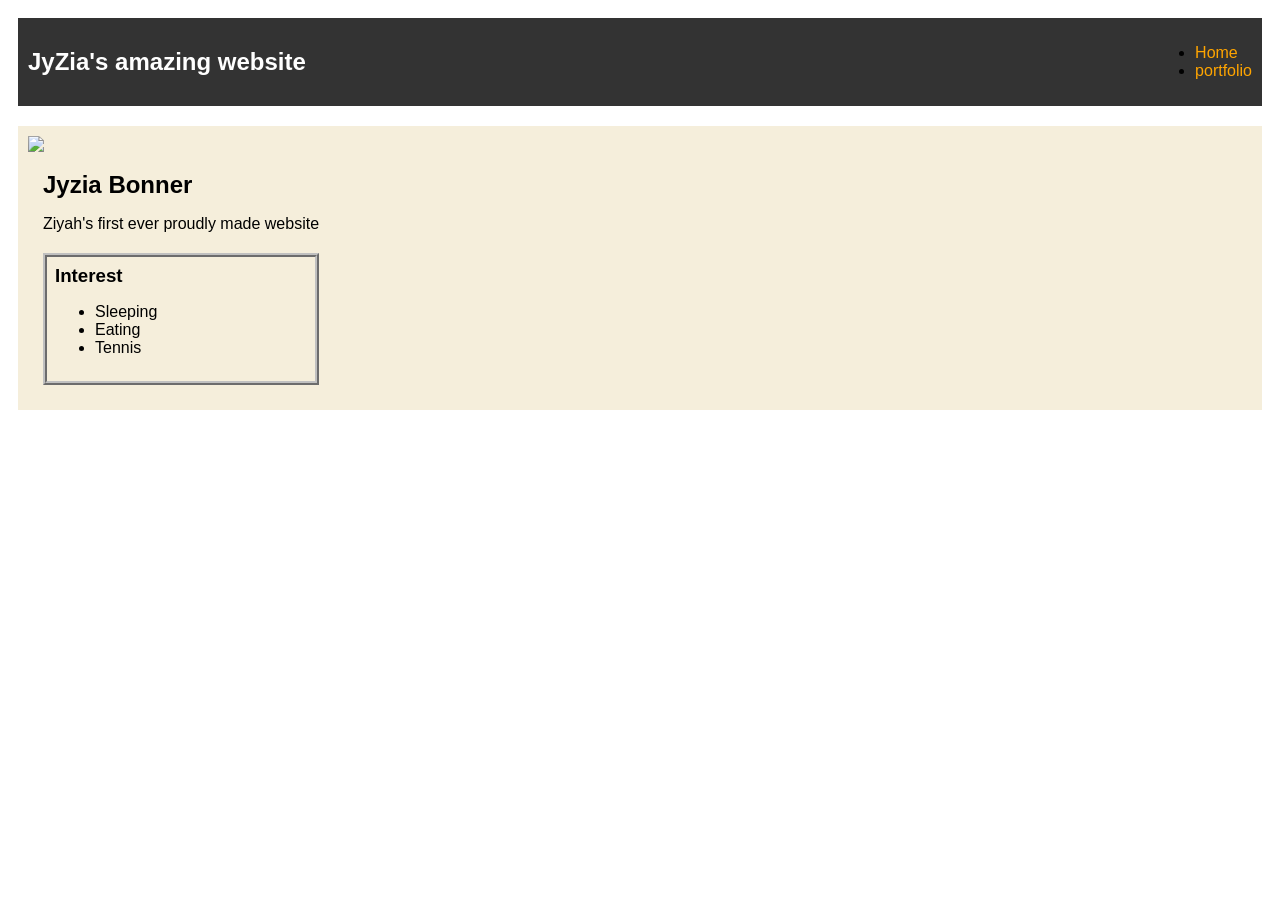
==== index.html @ cdac217d "TODOS 2-10 and the bonus" ====
<!DOCTYPE html>
<html>
  <head>
    <title>Ziyah's little website</title>
   <link rel="stylesheet" 
    href="style.css" />
  </head>

  <body>
    <!-- All content goes here -->
    <div id="all-contents" 
    class="max-w-4xl mx-auto">
      <nav class="bg-blue-500 p-4 rounded-lg mb-4 shadow-md"> 
        <h1>JyZia's amazing website</h1>
        <ul id="nav-ul">
          <li class="nav-li">
            <a href="index.html"> Home</a>
          </li>
          <li class="nav-li">
            <a href="portfolio.html">portfolio</a>
          </li>
        </ul>
      </nav>
      <main>
        <!--Sidebar section-->
        <div class="sidebar">
          <img class="sidebar-img"
          src="https://i.pinimg.com/736x/4f/bc/6f/4fbc6f408cabeee12c3d43ee4bb8f77b.jpg">
        <!--Cotent section-->
        <div class="content">
          <h2> Jyzia Bonner</h2>
          <p>Ziyah's first ever proudly made website</p>
          <div id="interest">
            <h3>Interest</h3>
            <ul>
              <li>Sleeping</li>
              <li>Eating</li>
              <li>Tennis</li>
            </ul>
          </div>
        </div>
      </main>
    </div>
  </body>
</html>
---- style.css ----
body {
    background: #2a2a2a
    color: #ddd;
    padding: 10px;
    font-family: Arial, sans-serif;
}
#all-content {
    max-width: 800px;
    margin: auto;
}
/*navigation menu*/
nav {
    background: #333;
    margin: 0 auto;
    display: flex;
    padding: 10px;
    margin-bottom: 20px;
}
h1 {
    display: flex;
    align-items: center;
    color: white;
    flex: 1;
    margin: 0;
}
#nav-u1 {
    list-style-type: none;
    margin: 0;
    padding: 0;
    display: flex;
}
a {
    text-decoration: none;
    color: #ffa500;
}
/*main container area beneath menue*/
main {
    background: rgb(245,238,219);
    display: flex;
    margin-top: 20px;
}
.sidebar {
    margin-right: 25px;
    padding: 10px;
}
.sidebar-img {
    width: 200px;
}
.content {
    flex: 1;
    padding: 15px;
}
/*interest section styles*/
#interest {
    border: 4px silver ridge;
    padding: 8px;
    margin-top: 20px;
}
h2,h3 {
    margin: 0px;
}
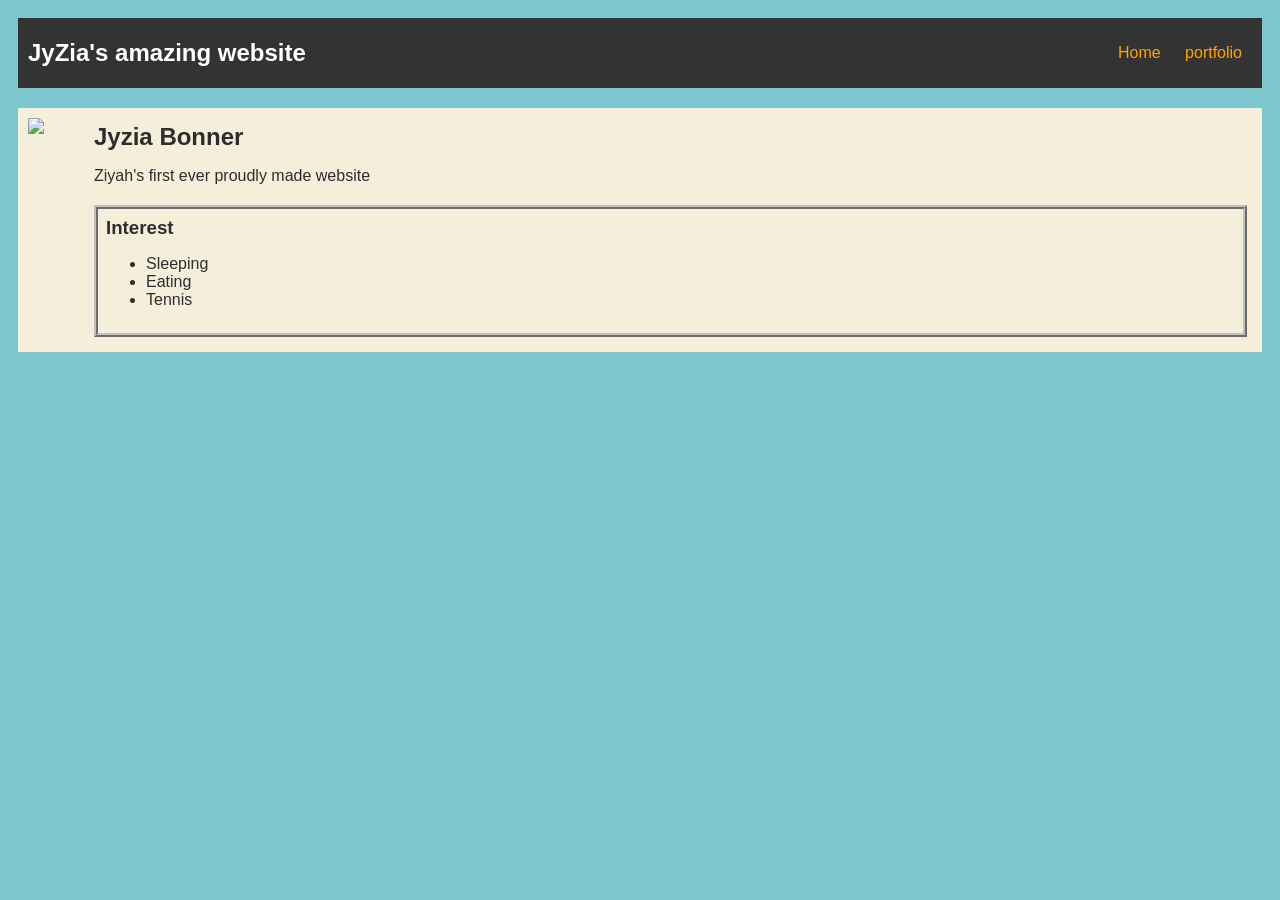
==== commit b4cb461d: "i viewed my web page and" ====
--- a/index.html
+++ b/index.html
@@ -3,21 +3,24 @@
   <head>
     <title>Ziyah's little website</title>
    <link rel="stylesheet" 
-    href="style.css" />
+    href="style.css">
+    <!-- <script
+  src="https://cdn.jsdelivr.net/npm/@tailwindcss/browser@4">
+    </script>  /> -->
   </head>
 
-  <body>
+  <body class="bg-blue-50 text-gray-800 p-4 font-sans">
     <!-- All content goes here -->
-    <div id="all-contents" 
+    <div id="all-contents" class="max-w-4xl mx-auto"
     class="max-w-4xl mx-auto">
       <nav class="bg-blue-500 p-4 rounded-lg mb-4 shadow-md"> 
-        <h1>JyZia's amazing website</h1>
+        <h1  class="text-white text-2xl font-bold ">JyZia's amazing website</h1>
         <ul id="nav-ul">
           <li class="nav-li">
             <a href="index.html"> Home</a>
           </li>
           <li class="nav-li">
-            <a href="portfolio.html">portfolio</a>
+           <a href="portfolio.html">portfolio</a>
           </li>
         </ul>
       </nav>
@@ -26,6 +29,7 @@
         <div class="sidebar">
           <img class="sidebar-img"
           src="https://i.pinimg.com/736x/4f/bc/6f/4fbc6f408cabeee12c3d43ee4bb8f77b.jpg">
+        </div>
         <!--Cotent section-->
         <div class="content">
           <h2> Jyzia Bonner</h2>
--- a/style.css
+++ b/style.css
@@ -1,6 +1,6 @@
 body {
-    background: #2a2a2a
-    color: #ddd;
+    background: rgb(125,198,205);
+    color: rgb(45,45,45);
     padding: 10px;
     font-family: Arial, sans-serif;
 }
@@ -28,6 +28,10 @@
     margin: 0;
     padding: 0;
     display: flex;
+}
+.nav-li {
+    display: inline-block;
+    padding:0 10px;
 }
 a {
     text-decoration: none;
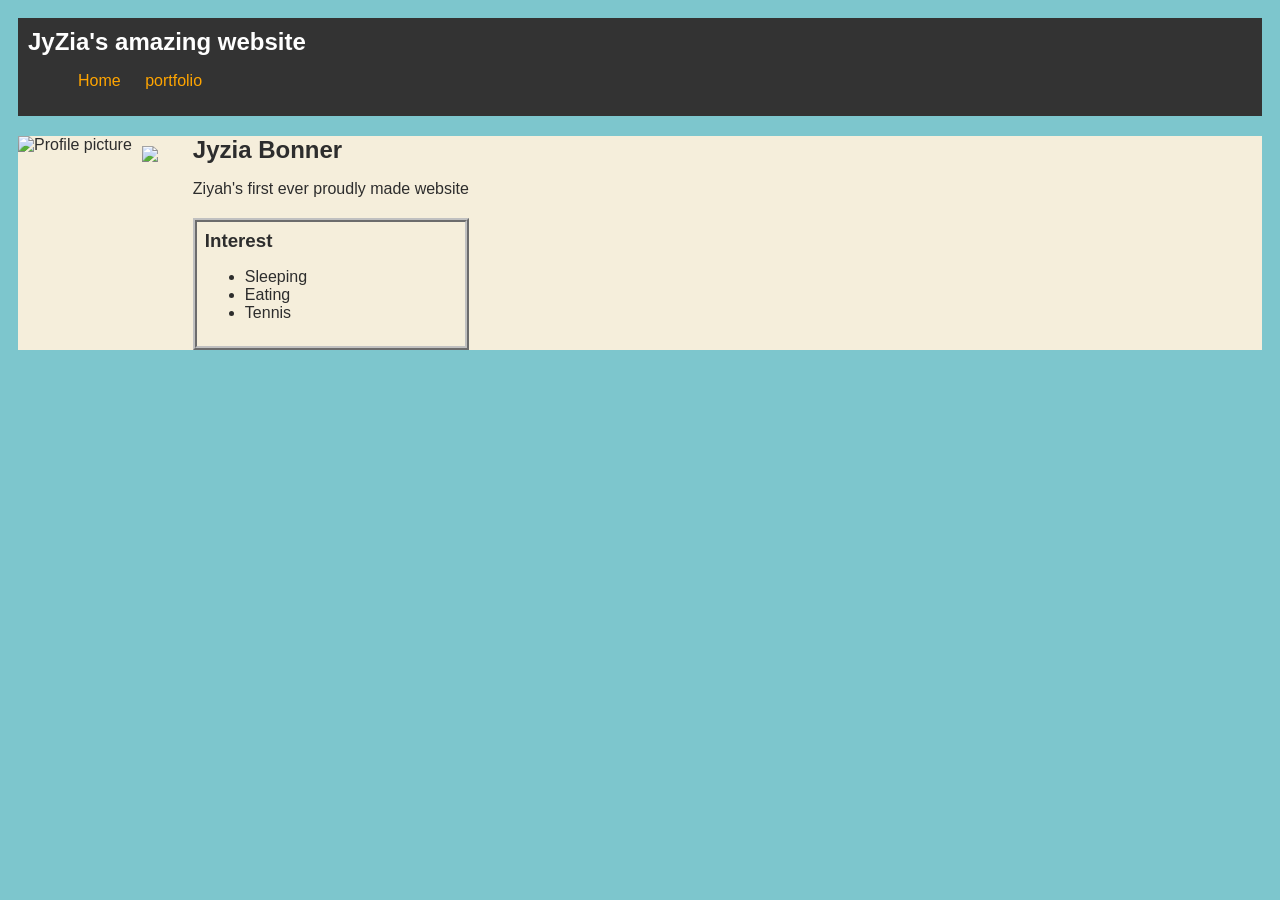
==== commit 031574d1: "completed portfolio" ====
--- a/index.html
+++ b/index.html
@@ -13,27 +13,40 @@
     <!-- All content goes here -->
     <div id="all-contents" class="max-w-4xl mx-auto"
     class="max-w-4xl mx-auto">
-      <nav class="bg-blue-500 p-4 rounded-lg mb-4 shadow-md"> 
+     <nav class="bg-blue-500 p-4 rounded-lg mb-4 shadow-md"> 
+       <div class="flex justify-between items-center">
         <h1  class="text-white text-2xl font-bold ">JyZia's amazing website</h1>
-        <ul id="nav-ul">
+         <ul id="nav-ul" class="flex space-x-4">
           <li class="nav-li">
-            <a href="index.html"> Home</a>
+            <a href="index.html" class="text-white hover:text-blue-200 px-3 py-2 rounded"> Home</a>
           </li>
           <li class="nav-li">
-           <a href="portfolio.html">portfolio</a>
+           <a href="portfolio.html" class="text white hover:text-blue-200 px-3 py-2 rounded">portfolio</a>
           </li>
-        </ul>
+         </ul>
+        </div>
       </nav>
-      <main>
+      <main class="bg-white rounded-lg shadow-lg p-6">
+        <div clas="flex flex-col md:flex row gap-6">
+          <!--Sidebar with image-->
+          <div class="md:w-1/3">
+            <img
+            class="w-full max-w-xs rounded-lg shadow-md mx-auto" 
+            src="+/[base64]/[base64]/5ucj+mvasWi+U3oTvFKhAKndgrnsQfH/[base64]/TRkKj4ieZmlcAjcBwv9B7Y00UlwhqaurpVSRJaZ9rCRCu4eGU9iPtpT3gqGsmHXS111lqmpq6JonBwr5+Vx7g+Rrygrmhqf5kUU0bja/qYGP3/AOB41us0VJcqYxzRwVVO36WAdTpXuH4dWWoJajaejOeyNvX+jf66zrBpeRFqXVXiampZoTH80e1h/QDsR/unOrNmRpfiKpamb0aiQMIOVVSD/fnTFH+HtdSnFHfgIs/7OSmyD/8ALGqtXG9GzpVJ6RQZYMMAD3+2ufmbiqSOjiqTtnlbfa+221Yram1gd77UJaUeRu/ScdvtoRSr1DXV61VDSvPbZ9p31REez3G5uc8fX6a+v428SyTU0s6DOHRRh4/ZgCOVPnVGS4JXTYasf1D8yNK7GNm/flP8h3Gr47UakiOSu1pj3RUtjhnilrrnHNIhLBEkIjz2OcfmwffjTdBPDURiSnlSRO25GyOPGscE+2D1mDfnyUfBKtjH2YMMjjv37508fhzh6StlhBEDyJtVlIZWC8g59vl5/wBNVDGCJ/sb+/GgV9qZTVCmEW6BYTKWGCxfPAUH2Gefto7pV6q6RW7V8d2o5ZIbhEgT5ZWTco9iOx/z1pRCdOxfhq6sdL1s9GZLjWIxUiemKSeBtdcgkgHwe3bXuqN7o70K2mnqKqtpJadQm9BlXAPJ9iT76mlFJbHJtjubTPXwol1hjEYXMp3fNvGDxj6576XbJQU9x3Vtjrmlkhc7InyufBR+fr5GNaF3GD5GNIlSJ+mSrUUVBb6eOs/mCd8CojPkN4bBPfyNKksD7MDehSUFzuNW9FJDXVELpJTu2YnY+SpHk/ce2gtJFXdSW17I1H8BLSD1oDGrCN8fobx3OQcnzrYKmlt97pY5GEc8LLujlRvB8hh40Kp+koqeoR4bhWxxCQOY1KjdjwTjt+2dUsf0l52dehlucfTNLDeg3xURaMln3llDfKS3njXvUnTcd72yrO0U6AhcjKMPZh7Zx/TnRxVVVCqAABgY17p27snqqoG9PW+W2WqKmqJBJMMl2HYknOgt1jukE1e1JVQrLvDRUwkUfys5Lc9mLEgk8YA86bNAOrbZQ1VK09Wrhnj+FEiKW4dhjKjuMjnPjOmssGqQSszFqPMioJg22YouAzgAEj6e2rulDo2upoLnVWGBvUMKGVpUAw7hgrk45U5IGD/hPfTBcrvR23IqnYEJvIQZwM4GfYk8AecHHY6TQ0y/oH1pbDdOnauKJMzovqx47krzj98Y1co7zRVkkCQSkmdWaPjhtvcZ9x7fTRDSaHswG11stJNmOVVjYco6FgT9OePvq/XxNWj10pIuR+eNjyf94D+zKPvot+IHSzWupa40KlqGdiXA/wDBY/8A1J7e2lu1V5oHcKnD98eD9ux1El6XF+Fu10cvqM0NWItn+3imTlV+q+R++te6Zgoqey06W0sacgsCQRkk88Ht9tZV8TUVdZGVgPrbtsJjTO4/4cZyftlT9DrX7fAlvt0MO1QIoxv2DGT3JH7nTimthKvDpWVMdHTSVEu8qgztRC7H6ADknSp1F1NfqZqY2OxiphkXc7SvhlP+EjgDjySdB+qKa59U1lN/BLlGs9LJtmjiqCEQnzx5GPI86cqCwUtNVmunLT1jxhHZ2OwAAA7U7DP7nVfSH+mJ3UMnXVRXxTWCdpKSRAfSi9PCHyCW7j6jU1pAAVQqgBQMAAcAa801JpURKKbs90tdf26juFhk+NjmdYsyKYBlwQM/L7nxj66ZtKXUt0pLjXS2ClurUlwRVfdF+dW7gc8HjuO+DpP9l40UvwludNVWaegpWqSKRwf+0bc4fnA28YyDpluUN3epiairKaGmUEyK8O5jwcc57Zxn7aH9GU9saKqr7XHFmZ/Tnmjj2eo6dyR75J/rq91HHcKqiNDbogfileOWYvtEKkYzwc+fHOn2tk1SAFL1De6evdaiOCupzLI5eMovpxc7QpyMnOBg/udWai+1db8RS0NXTUlWJVSmEi7fV75X5gSeFPIGOOCdD6rompqEp4oDTwbZGecnLRzbgR75OODg8HTIOnaI1SVzvIa0IqNOGx6m0EDKjjzn6arAjj09ffj6qooZ5FeopwNzhCm7PGR4IJDYIPYaIXr5qH/u8k+JYztj/MvzD5x77e+Pp50lU9KbX1KlNHRLT+kTUGSmB3SYU885DKd2AMgqe2mp5oepbFN8FPUU+X2lgTG6MjjI4Oe6kfvpfQ+AHpyO6JfKcyelPAd3q1FNEvpyvggknuGB+X6/5dbjW1ct5rII7dTS00isC4zmZVQ4G7tu3ZG3uME8ap0Fwq4pq27n+dKkUqGGNZM5BzGCng7TyMZznVNI5ZmolhrY6S6GJ/Vjcek8is2FKcER5O44wGbjPY6ayDwj2kqXSniuRtimWmMfwlLGH2qBhXZAQCCASAP1exxrSInEkayKG2sARuGDzrM62tT+PG5w3GP1I2MEcTRtGSy/KVkbsF5bBIxuxzxolHcLj0/VzNWLLNTTSmX0zVB3RB+ZsMfJZV2L+2h5BOh5lijmjaKZFeNxhlYZBH11n17/AA1EkplstSkSHn4efJA+zc/3zrQIJRPDHMoIWRQwDDnBGedfeoLQq9H9JNZAZq+pWpqGxtUD5Iu/Y9z389tXOrrhBRwUsEt0joJJ6hSpbH8wKQSvPv2z9dHv76zb8SKi2VM1JDdqWeSGST04aum4MXbPJ9z4xyB9NHtB9DnRfTVBaLhcayiE4MpCbXPyr+rC+45/bTbqpaacUttp4FLEJGBljknjydW9JayNpXgmpqammKgN1RdZ7bbJv4bHFUXMxloKZm5bGMnbnJxnxpZ6fsz3WSO71Nnht90M2ZJZMnjywXPcjjnt358jjdLpeOrbVJQQQVdtqOYqh4uU7+oS2Mqyjx5/vrTYo0ijCIMKNDUgTR7HGsaBEGFHYDX1pO/E64V1NZ6WjtkjxVFbUbDIhwVjAyefHOBqj0l1m71aW2vEsillRKtyOGOAF7ZPJxk9tOibH/U1NULxdILVTrJUSKhckKWztGOeT4/6aRR93a2092opKSsXfE+CR9Qcg/1xpcjjudvrnmr6mJ4lcRwSib5uQwHy49iMg+efGqNVeXqalIri9SYq+k/[base64]/OTk+51diswlSSOoSMQy8Sx4B9QH3HnRvVC+VZoLRVVQEh9KMsfTUMwHkgecd9HXIX4Dbu9VUXKjtlqMaxxjNRJvP8ALXK/KQD3K5wc+Pvpg0K6co46egWoBLzVIEju+C2DyFzgZC5wM6JVEqU8DzSsFSNSzEnHA1Qj7wGGD2OqFdTLW0z09FOsMkMq8hc4xglSPqp/voJC16HSktVRSFq1WlaJMo4ZQzAAEAD2788c6odBXOaW4VyXBitTXFajYMlPUAw+w88Y2n24OM6VWP8AhY6x6kuVnmqKGChLLNSNJS1UWTsccEMP8vuNMdirJLhZqKtmjMcs8CO6EY2sRyNJv4pTxmot1HGGeoZWlVFk9MsAV4B98+POm3pmZZ7FRsvG1NjDOdrA4I/rp/[base64]/GKWON9xjjb1D6bYfcvKlcjBOeMH31LbX2a/SxVUCq1XEAyCRNsi8f3wGxxnGTo2NUmSzPIvivjaaCipPiqLndRVcSiaDY3zEbj+Ysc7vy/KoHvr5e3XSSsijlnatoVmzLI0aqDhyTvXg7lwArKO/nTb1RaDebW1OsjxuGU7hnJUHJUYIySO2eM40tWuB6q5TVdTFK1YpMYD07LJHGTlFOfYMRxkH376qUsWQo5oYbJSwxVMjQQRQqSXYRLgFj3P1P10a3DOCedDKyojsVplqpWXeMAbuzOeFH9caVKfrGWlbFb6cwc5VHkWKX7IThJR7EEHwRnUxjJqypSinTNA/+P8QzoGK9ou9LbaKoghDTxU2Fp4I8K+0D8uDgDngYJ1YqI7n1BEIngagoX2M/qqjGZDkshHPHg8D3zr4v3S8M8bT2qNIakKVMRZlikU9wVBxnGcHwddelLdLRfEEieOEttSKQtzzw2D5x3OiwD0UaRRLFGoWNBhQB2Gsv60ozY+oEqqNHhpRtniWkyHWXLMy7R3DYPf661LSF+J9C8qJM8cr0zw7G9LI+dSSoYj9JyePfQC2d/wAQLc9VTQ3KCD1H9D0wqnbIpJDD5/AxuBHnI1w/De7qRHa3nRy0DPEiKSF2thhuJ57j+mjclypa/oiSumVhEKPMiL+ZWUcqB4II0kdMzRdM1NXV1FvleKD5KRYpN7yu+CQowMYABOe3Gj0fg+dYxSVNvp6KK2rcUqqlI5InbaqqMtuJ8YwNea+emOpVv0lRH6UaPDgn05NwAPYH2bU01KiaYwampqaBk++p31NTQIDm00MV/jqkp1WR4ixxwAwIwQPB0Z9/oca81NAE17n+2pqaBip1yd1LCrgNGd+UYAg/IxOffgYx2wT5wRmV8kqLFSRNbquZYqh2L08u2SMEHGQGB8fXU1Nb8ejm5dnam6huPT/TsVzt7wiSpn2SRGnQRnjO7CgHPGO+tot1Q9Vb6aokCh5YUkYL2BIzxqamp5Uki+NssOduMeTr3XmprFGzPtRk6Hz1BeokpZI43iKgEMDzkHOpqaYlsyb8Q4JemKz4O0V1ZHS1bGSSJ5t4yuCMZ5/v4GrFtjkqqe0s9TUKrKZDGj4XjbgfUffvqamnLQR/0e9I1E8E09XHM4dalFCLhUwZNpG0YB4J76mpqaxNGf/Z"
+              alt="Profile picture"
+            />
+          </div>
+
+        </div>
         <!--Sidebar section-->
         <div class="sidebar">
           <img class="sidebar-img"
           src="https://i.pinimg.com/736x/4f/bc/6f/4fbc6f408cabeee12c3d43ee4bb8f77b.jpg">
         </div>
         <!--Cotent section-->
-        <div class="content">
-          <h2> Jyzia Bonner</h2>
-          <p>Ziyah's first ever proudly made website</p>
+        <div class="md:w-2/3">
+          <h2 class="text-3x1 font-bold text-gray-900 mb-2"> Jyzia Bonner</h2>
+          <p class="text-lg text-gray-600 mb-6">Ziyah's first ever proudly made website</p>
           <div id="interest">
             <h3>Interest</h3>
             <ul>
--- a/style.css
+++ b/style.css
@@ -1,8 +1,9 @@
 body {
-    background: rgb(125,198,205);
+    background: rgb(125, 198, 205);
     color: rgb(45,45,45);
     padding: 10px;
     font-family: Arial, sans-serif;
+    border-color: rgb(112, 239, 0);
 }
 #all-content {
     max-width: 800px;
@@ -62,4 +63,65 @@
 }
 h2,h3 {
     margin: 0px;
+}
+/* portfolio styles */
+.content h1 {
+    color: black;
+}
+#portfolio {
+    list-style-type: none;
+    padding-left: 0;
+}
+#portfolio li {
+    background: #fff;
+    padding: 10px;
+    border-radius: 10px;
+    margin-bottom: 10px;
+}
+#portfolio li:hover {
+    background: #eee;
+}
+#portfolio a {
+    text-decoration: none;
+    color: #454545;
+}
+/* responsive web design */
+@media screen and (min-width: 120px) and (max-width: 1080px) {
+    main {
+        height: 100ch;
+        zoom: 1.5;
+        display: grid;
+    }
+    h1 {
+        font-size: 44px;
+    }
+    h2 {
+        font-size: 42px;
+    }
+    h3 {
+        font-size: 36px;
+    }
+    #all-content {
+        height: 100ch;
+        margin: none;
+    }
+    a {
+        font-size: 42px;
+    }
+    .sidebar {
+        margin-right: 0px;
+        justify-content: center;
+        align-items: center;
+    }
+    .sidebar-img {
+        width: 100%;
+    }
+    p,
+    li {
+        font-size: 24px;
+    }
+    .content {
+        align-content: center;
+        justify-content: center;
+    }
 }
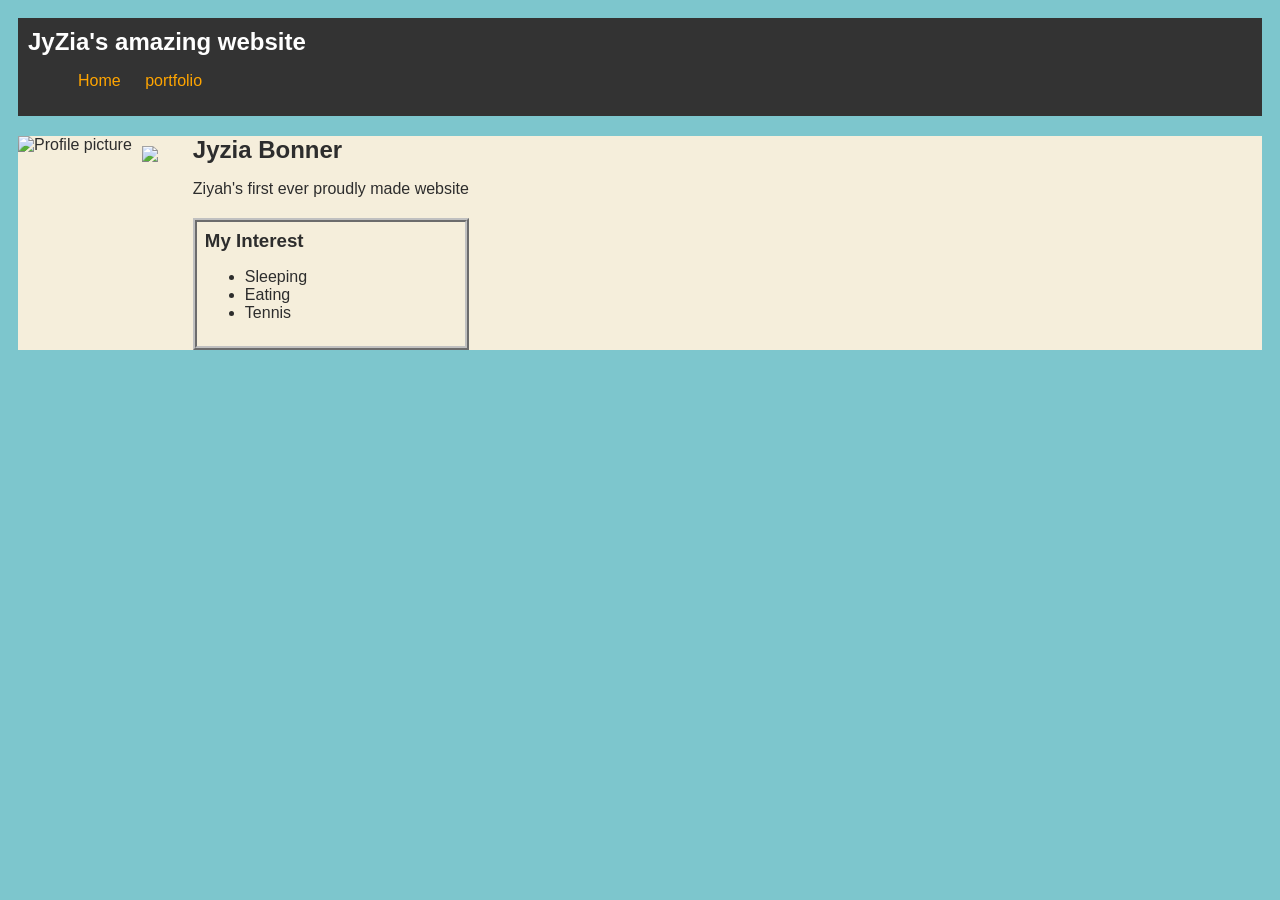
==== commit 4889b1fe: "completed bonous frst website to-dos" ====
--- a/index.html
+++ b/index.html
@@ -47,12 +47,13 @@
         <div class="md:w-2/3">
           <h2 class="text-3x1 font-bold text-gray-900 mb-2"> Jyzia Bonner</h2>
           <p class="text-lg text-gray-600 mb-6">Ziyah's first ever proudly made website</p>
-          <div id="interest">
-            <h3>Interest</h3>
-            <ul>
-              <li>Sleeping</li>
-              <li>Eating</li>
-              <li>Tennis</li>
+          <!--Interest section-->
+          <div id="interest" class="border-2 border-gray-300 rounded-lg p-4">
+            <h3 class="text-xl font-semibold mb-3 text-gray-800">My Interest</h3>
+            <ul class="space-y-2">
+              <li class="bg-blue-100 px-3 py-2 rounded text-blue-800">Sleeping</li>
+              <li class="bg-pink-100 px-3 py-2 rounded text-pink-800">Eating</li>
+              <li class="bg-green-100 px-3 py-2 rounded text-green-800">Tennis</li>
             </ul>
           </div>
         </div>
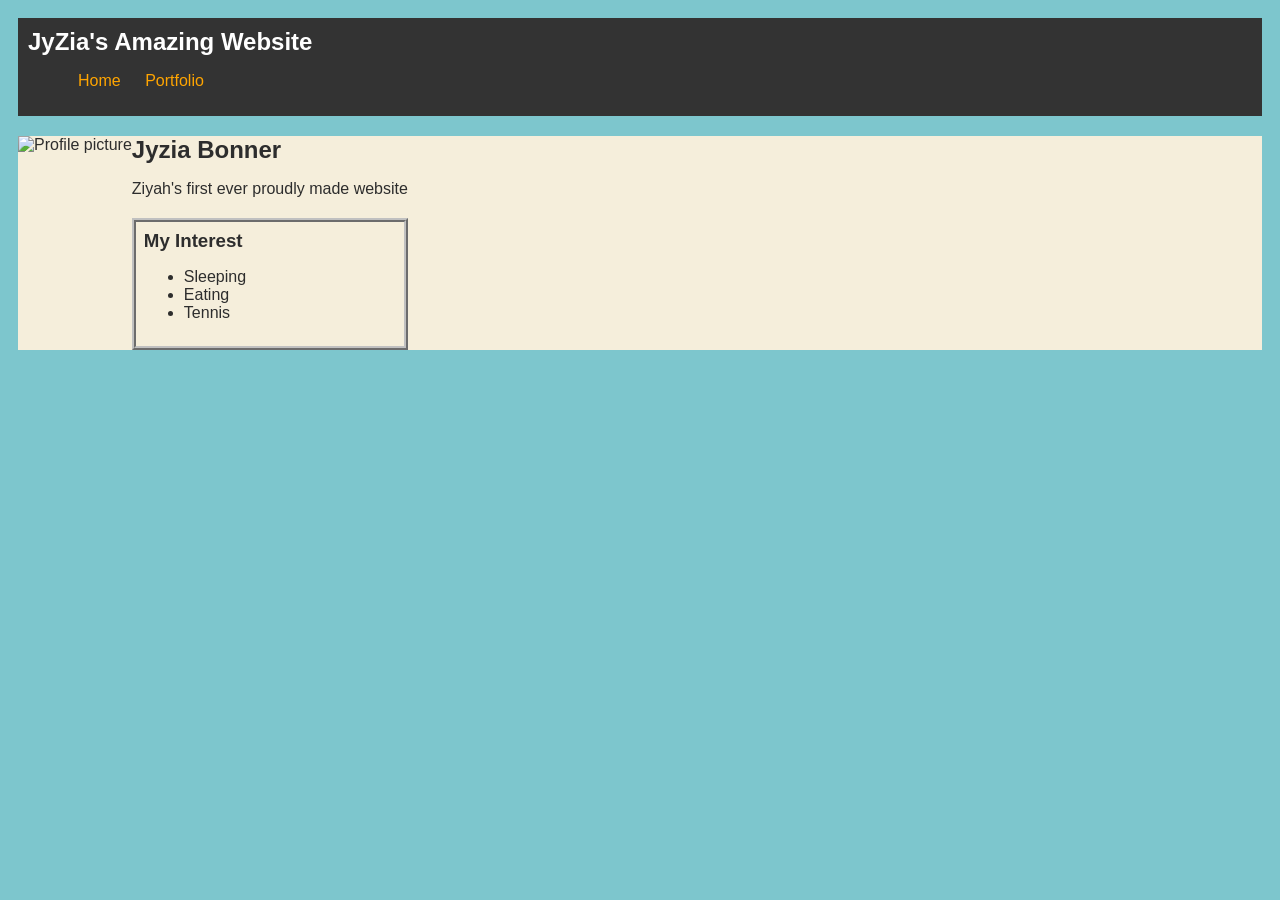
==== commit 637078fe: "completed bonus" ====
--- a/index.html
+++ b/index.html
@@ -15,13 +15,13 @@
     class="max-w-4xl mx-auto">
      <nav class="bg-blue-500 p-4 rounded-lg mb-4 shadow-md"> 
        <div class="flex justify-between items-center">
-        <h1  class="text-white text-2xl font-bold ">JyZia's amazing website</h1>
+        <h1  class="text-white text-2xl font-bold ">JyZia's Amazing Website</h1>
          <ul id="nav-ul" class="flex space-x-4">
           <li class="nav-li">
             <a href="index.html" class="text-white hover:text-blue-200 px-3 py-2 rounded"> Home</a>
           </li>
           <li class="nav-li">
-           <a href="portfolio.html" class="text white hover:text-blue-200 px-3 py-2 rounded">portfolio</a>
+           <a href="portfolio.html" class="text white hover:text-blue-200 px-3 py-2 rounded">Portfolio</a>
           </li>
          </ul>
         </div>
@@ -32,16 +32,11 @@
           <div class="md:w-1/3">
             <img
             class="w-full max-w-xs rounded-lg shadow-md mx-auto" 
-            src="+/[base64]/[base64]/5ucj+mvasWi+U3oTvFKhAKndgrnsQfH/[base64]/TRkKj4ieZmlcAjcBwv9B7Y00UlwhqaurpVSRJaZ9rCRCu4eGU9iPtpT3gqGsmHXS111lqmpq6JonBwr5+Vx7g+Rrygrmhqf5kUU0bja/qYGP3/AOB41us0VJcqYxzRwVVO36WAdTpXuH4dWWoJajaejOeyNvX+jf66zrBpeRFqXVXiampZoTH80e1h/QDsR/unOrNmRpfiKpamb0aiQMIOVVSD/fnTFH+HtdSnFHfgIs/7OSmyD/8ALGqtXG9GzpVJ6RQZYMMAD3+2ufmbiqSOjiqTtnlbfa+221Yram1gd77UJaUeRu/ScdvtoRSr1DXV61VDSvPbZ9p31REez3G5uc8fX6a+v428SyTU0s6DOHRRh4/ZgCOVPnVGS4JXTYasf1D8yNK7GNm/flP8h3Gr47UakiOSu1pj3RUtjhnilrrnHNIhLBEkIjz2OcfmwffjTdBPDURiSnlSRO25GyOPGscE+2D1mDfnyUfBKtjH2YMMjjv37508fhzh6StlhBEDyJtVlIZWC8g59vl5/wBNVDGCJ/sb+/GgV9qZTVCmEW6BYTKWGCxfPAUH2Gefto7pV6q6RW7V8d2o5ZIbhEgT5ZWTco9iOx/z1pRCdOxfhq6sdL1s9GZLjWIxUiemKSeBtdcgkgHwe3bXuqN7o70K2mnqKqtpJadQm9BlXAPJ9iT76mlFJbHJtjubTPXwol1hjEYXMp3fNvGDxj6576XbJQU9x3Vtjrmlkhc7InyufBR+fr5GNaF3GD5GNIlSJ+mSrUUVBb6eOs/mCd8CojPkN4bBPfyNKksD7MDehSUFzuNW9FJDXVELpJTu2YnY+SpHk/ce2gtJFXdSW17I1H8BLSD1oDGrCN8fobx3OQcnzrYKmlt97pY5GEc8LLujlRvB8hh40Kp+koqeoR4bhWxxCQOY1KjdjwTjt+2dUsf0l52dehlucfTNLDeg3xURaMln3llDfKS3njXvUnTcd72yrO0U6AhcjKMPZh7Zx/TnRxVVVCqAABgY17p27snqqoG9PW+W2WqKmqJBJMMl2HYknOgt1jukE1e1JVQrLvDRUwkUfys5Lc9mLEgk8YA86bNAOrbZQ1VK09Wrhnj+FEiKW4dhjKjuMjnPjOmssGqQSszFqPMioJg22YouAzgAEj6e2rulDo2upoLnVWGBvUMKGVpUAw7hgrk45U5IGD/hPfTBcrvR23IqnYEJvIQZwM4GfYk8AecHHY6TQ0y/oH1pbDdOnauKJMzovqx47krzj98Y1co7zRVkkCQSkmdWaPjhtvcZ9x7fTRDSaHswG11stJNmOVVjYco6FgT9OePvq/XxNWj10pIuR+eNjyf94D+zKPvot+IHSzWupa40KlqGdiXA/wDBY/8A1J7e2lu1V5oHcKnD98eD9ux1El6XF+Fu10cvqM0NWItn+3imTlV+q+R++te6Zgoqey06W0sacgsCQRkk88Ht9tZV8TUVdZGVgPrbtsJjTO4/4cZyftlT9DrX7fAlvt0MO1QIoxv2DGT3JH7nTimthKvDpWVMdHTSVEu8qgztRC7H6ADknSp1F1NfqZqY2OxiphkXc7SvhlP+EjgDjySdB+qKa59U1lN/BLlGs9LJtmjiqCEQnzx5GPI86cqCwUtNVmunLT1jxhHZ2OwAAA7U7DP7nVfSH+mJ3UMnXVRXxTWCdpKSRAfSi9PCHyCW7j6jU1pAAVQqgBQMAAcAa801JpURKKbs90tdf26juFhk+NjmdYsyKYBlwQM/L7nxj66ZtKXUt0pLjXS2ClurUlwRVfdF+dW7gc8HjuO+DpP9l40UvwludNVWaegpWqSKRwf+0bc4fnA28YyDpluUN3epiairKaGmUEyK8O5jwcc57Zxn7aH9GU9saKqr7XHFmZ/Tnmjj2eo6dyR75J/rq91HHcKqiNDbogfileOWYvtEKkYzwc+fHOn2tk1SAFL1De6evdaiOCupzLI5eMovpxc7QpyMnOBg/udWai+1db8RS0NXTUlWJVSmEi7fV75X5gSeFPIGOOCdD6rompqEp4oDTwbZGecnLRzbgR75OODg8HTIOnaI1SVzvIa0IqNOGx6m0EDKjjzn6arAjj09ffj6qooZ5FeopwNzhCm7PGR4IJDYIPYaIXr5qH/u8k+JYztj/MvzD5x77e+Pp50lU9KbX1KlNHRLT+kTUGSmB3SYU885DKd2AMgqe2mp5oepbFN8FPUU+X2lgTG6MjjI4Oe6kfvpfQ+AHpyO6JfKcyelPAd3q1FNEvpyvggknuGB+X6/5dbjW1ct5rII7dTS00isC4zmZVQ4G7tu3ZG3uME8ap0Fwq4pq27n+dKkUqGGNZM5BzGCng7TyMZznVNI5ZmolhrY6S6GJ/Vjcek8is2FKcER5O44wGbjPY6ayDwj2kqXSniuRtimWmMfwlLGH2qBhXZAQCCASAP1exxrSInEkayKG2sARuGDzrM62tT+PG5w3GP1I2MEcTRtGSy/KVkbsF5bBIxuxzxolHcLj0/VzNWLLNTTSmX0zVB3RB+ZsMfJZV2L+2h5BOh5lijmjaKZFeNxhlYZBH11n17/AA1EkplstSkSHn4efJA+zc/3zrQIJRPDHMoIWRQwDDnBGedfeoLQq9H9JNZAZq+pWpqGxtUD5Iu/Y9z389tXOrrhBRwUsEt0joJJ6hSpbH8wKQSvPv2z9dHv76zb8SKi2VM1JDdqWeSGST04aum4MXbPJ9z4xyB9NHtB9DnRfTVBaLhcayiE4MpCbXPyr+rC+45/bTbqpaacUttp4FLEJGBljknjydW9JayNpXgmpqammKgN1RdZ7bbJv4bHFUXMxloKZm5bGMnbnJxnxpZ6fsz3WSO71Nnht90M2ZJZMnjywXPcjjnt358jjdLpeOrbVJQQQVdtqOYqh4uU7+oS2Mqyjx5/vrTYo0ijCIMKNDUgTR7HGsaBEGFHYDX1pO/E64V1NZ6WjtkjxVFbUbDIhwVjAyefHOBqj0l1m71aW2vEsillRKtyOGOAF7ZPJxk9tOibH/U1NULxdILVTrJUSKhckKWztGOeT4/6aRR93a2092opKSsXfE+CR9Qcg/1xpcjjudvrnmr6mJ4lcRwSib5uQwHy49iMg+efGqNVeXqalIri9SYq+k/[base64]/OTk+51diswlSSOoSMQy8Sx4B9QH3HnRvVC+VZoLRVVQEh9KMsfTUMwHkgecd9HXIX4Dbu9VUXKjtlqMaxxjNRJvP8ALXK/KQD3K5wc+Pvpg0K6co46egWoBLzVIEju+C2DyFzgZC5wM6JVEqU8DzSsFSNSzEnHA1Qj7wGGD2OqFdTLW0z09FOsMkMq8hc4xglSPqp/voJC16HSktVRSFq1WlaJMo4ZQzAAEAD2788c6odBXOaW4VyXBitTXFajYMlPUAw+w88Y2n24OM6VWP8AhY6x6kuVnmqKGChLLNSNJS1UWTsccEMP8vuNMdirJLhZqKtmjMcs8CO6EY2sRyNJv4pTxmot1HGGeoZWlVFk9MsAV4B98+POm3pmZZ7FRsvG1NjDOdrA4I/rp/[base64]/GKWON9xjjb1D6bYfcvKlcjBOeMH31LbX2a/SxVUCq1XEAyCRNsi8f3wGxxnGTo2NUmSzPIvivjaaCipPiqLndRVcSiaDY3zEbj+Ysc7vy/KoHvr5e3XSSsijlnatoVmzLI0aqDhyTvXg7lwArKO/nTb1RaDebW1OsjxuGU7hnJUHJUYIySO2eM40tWuB6q5TVdTFK1YpMYD07LJHGTlFOfYMRxkH376qUsWQo5oYbJSwxVMjQQRQqSXYRLgFj3P1P10a3DOCedDKyojsVplqpWXeMAbuzOeFH9caVKfrGWlbFb6cwc5VHkWKX7IThJR7EEHwRnUxjJqypSinTNA/+P8QzoGK9ou9LbaKoghDTxU2Fp4I8K+0D8uDgDngYJ1YqI7n1BEIngagoX2M/qqjGZDkshHPHg8D3zr4v3S8M8bT2qNIakKVMRZlikU9wVBxnGcHwddelLdLRfEEieOEttSKQtzzw2D5x3OiwD0UaRRLFGoWNBhQB2Gsv60ozY+oEqqNHhpRtniWkyHWXLMy7R3DYPf661LSF+J9C8qJM8cr0zw7G9LI+dSSoYj9JyePfQC2d/wAQLc9VTQ3KCD1H9D0wqnbIpJDD5/AxuBHnI1w/De7qRHa3nRy0DPEiKSF2thhuJ57j+mjclypa/oiSumVhEKPMiL+ZWUcqB4II0kdMzRdM1NXV1FvleKD5KRYpN7yu+CQowMYABOe3Gj0fg+dYxSVNvp6KK2rcUqqlI5InbaqqMtuJ8YwNea+emOpVv0lRH6UaPDgn05NwAPYH2bU01KiaYwampqaBk++p31NTQIDm00MV/jqkp1WR4ixxwAwIwQPB0Z9/oca81NAE17n+2pqaBip1yd1LCrgNGd+UYAg/IxOffgYx2wT5wRmV8kqLFSRNbquZYqh2L08u2SMEHGQGB8fXU1Nb8ejm5dnam6huPT/TsVzt7wiSpn2SRGnQRnjO7CgHPGO+tot1Q9Vb6aokCh5YUkYL2BIzxqamp5Uki+NssOduMeTr3XmprFGzPtRk6Hz1BeokpZI43iKgEMDzkHOpqaYlsyb8Q4JemKz4O0V1ZHS1bGSSJ5t4yuCMZ5/v4GrFtjkqqe0s9TUKrKZDGj4XjbgfUffvqamnLQR/0e9I1E8E09XHM4dalFCLhUwZNpG0YB4J76mpqaxNGf/Z"
+            src="https://encrypted-tbn0.gstatic.com/images?q=tbn:ANd9GcREGEJuKneuiCxNp0sKEAO6cC6RGqYGL-SNSg&s"
               alt="Profile picture"
             />
           </div>
 
-        </div>
-        <!--Sidebar section-->
-        <div class="sidebar">
-          <img class="sidebar-img"
-          src="https://i.pinimg.com/736x/4f/bc/6f/4fbc6f408cabeee12c3d43ee4bb8f77b.jpg">
         </div>
         <!--Cotent section-->
         <div class="md:w-2/3">
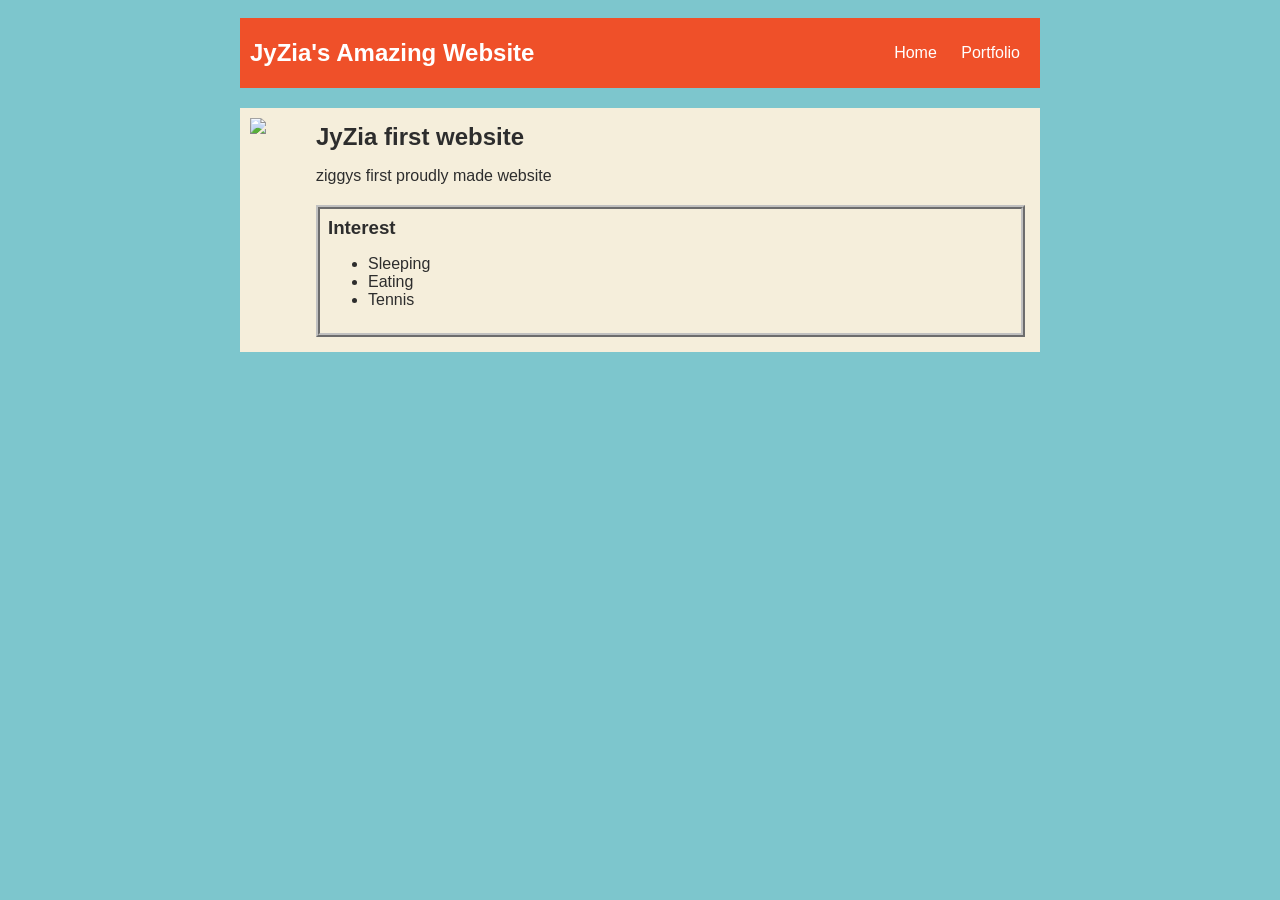
==== commit 5c8a9a64: "completed portfolio" ====
--- a/index.html
+++ b/index.html
@@ -2,57 +2,45 @@
 <html>
   <head>
     <title>Ziyah's little website</title>
-   <link rel="stylesheet" 
-    href="style.css">
-    <!-- <script
-  src="https://cdn.jsdelivr.net/npm/@tailwindcss/browser@4">
-    </script>  /> -->
+    <link rel="stylesheet"
+    href="style.css" />
   </head>
-
-  <body class="bg-blue-50 text-gray-800 p-4 font-sans">
+  <body>
     <!-- All content goes here -->
-    <div id="all-contents" class="max-w-4xl mx-auto"
-    class="max-w-4xl mx-auto">
-     <nav class="bg-blue-500 p-4 rounded-lg mb-4 shadow-md"> 
-       <div class="flex justify-between items-center">
-        <h1  class="text-white text-2xl font-bold ">JyZia's Amazing Website</h1>
-         <ul id="nav-ul" class="flex space-x-4">
+    <div id="all-content">
+      <nav>
+        <h1>JyZia's Amazing Website</h1>
+        <ul id="nav-ul">
           <li class="nav-li">
-            <a href="index.html" class="text-white hover:text-blue-200 px-3 py-2 rounded"> Home</a>
+            <a href="index.html">Home</a>
           </li>
           <li class="nav-li">
-           <a href="portfolio.html" class="text white hover:text-blue-200 px-3 py-2 rounded">Portfolio</a>
+            <a
+          href="portfolio.html">Portfolio</a>
           </li>
-         </ul>
+        </ul>
+      </nav>
+      <main>
+        <!-- Sidebar section -->
+        <div class="sidebar">
+          <img class="sidebar-img"
+        src="https://i.pinimg.com/736x/4f/bc/6f/4fbc6f408cabeee12c3d43ee4bb8f77b.jpg">
         </div>
-      </nav>
-      <main class="bg-white rounded-lg shadow-lg p-6">
-        <div clas="flex flex-col md:flex row gap-6">
-          <!--Sidebar with image-->
-          <div class="md:w-1/3">
-            <img
-            class="w-full max-w-xs rounded-lg shadow-md mx-auto" 
-            src="https://encrypted-tbn0.gstatic.com/images?q=tbn:ANd9GcREGEJuKneuiCxNp0sKEAO6cC6RGqYGL-SNSg&s"
-              alt="Profile picture"
-            />
-          </div>
-
-        </div>
-        <!--Cotent section-->
-        <div class="md:w-2/3">
-          <h2 class="text-3x1 font-bold text-gray-900 mb-2"> Jyzia Bonner</h2>
-          <p class="text-lg text-gray-600 mb-6">Ziyah's first ever proudly made website</p>
-          <!--Interest section-->
-          <div id="interest" class="border-2 border-gray-300 rounded-lg p-4">
-            <h3 class="text-xl font-semibold mb-3 text-gray-800">My Interest</h3>
-            <ul class="space-y-2">
-              <li class="bg-blue-100 px-3 py-2 rounded text-blue-800">Sleeping</li>
-              <li class="bg-pink-100 px-3 py-2 rounded text-pink-800">Eating</li>
-              <li class="bg-green-100 px-3 py-2 rounded text-green-800">Tennis</li>
+        <!-- Content section -->
+        <div class="content">
+          <h2>JyZia first website</h2>
+          <p>ziggys first proudly made website</p>
+          <!-- Interest section-->
+          <div id="interest">
+            <h3>Interest</h3>
+            <ul>
+              <li>Sleeping</li>
+              <li>Eating</li>
+              <li>Tennis</li>
             </ul>
           </div>
         </div>
       </main>
     </div>
-  </body>
-</html>+  </body> 
+</html>   
--- a/style.css
+++ b/style.css
@@ -3,7 +3,6 @@
     color: rgb(45,45,45);
     padding: 10px;
     font-family: Arial, sans-serif;
-    border-color: rgb(112, 239, 0);
 }
 #all-content {
     max-width: 800px;
@@ -11,11 +10,11 @@
 }
 /*navigation menu*/
 nav {
-    background: #333;
+    background: rgb(239,80,41);
     margin: 0 auto;
     display: flex;
     padding: 10px;
-    margin-bottom: 20px;
+
 }
 h1 {
     display: flex;
@@ -36,7 +35,7 @@
 }
 a {
     text-decoration: none;
-    color: #ffa500;
+    color: #fff;
 }
 /*main container area beneath menue*/
 main {
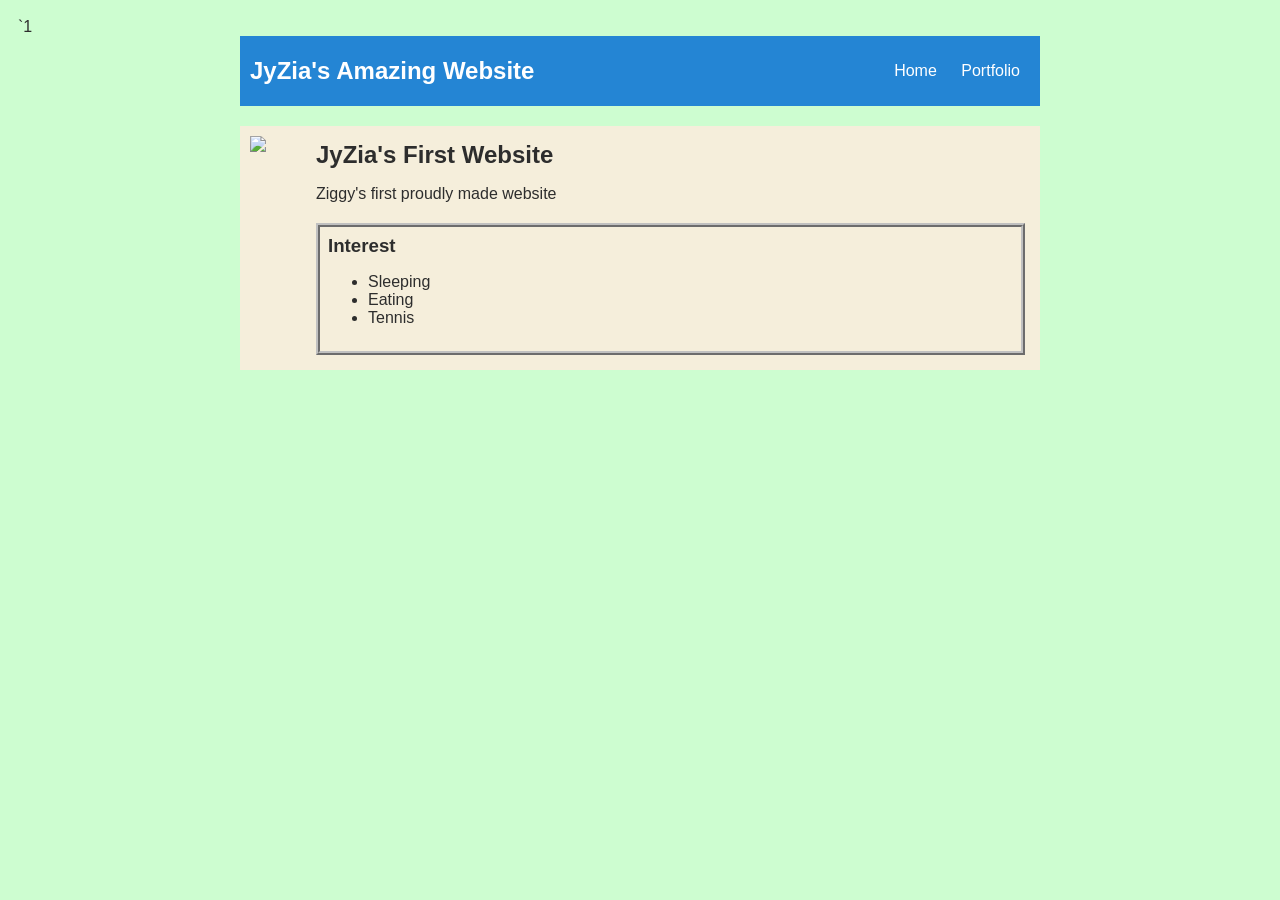
==== commit fe07855c: "completed to-dos" ====
--- a/index.html
+++ b/index.html
@@ -1,13 +1,12 @@
 <!DOCTYPE html>
-<html>
+<html>`1          
   <head>
     <title>Ziyah's little website</title>
-    <link rel="stylesheet"
-    href="style.css" />
+    <link rel="stylesheet"href="style.css" />
   </head>
   <body>
     <!-- All content goes here -->
-    <div id="all-content">
+    <div id="all-contents">
       <nav>
         <h1>JyZia's Amazing Website</h1>
         <ul id="nav-ul">
@@ -15,8 +14,7 @@
             <a href="index.html">Home</a>
           </li>
           <li class="nav-li">
-            <a
-          href="portfolio.html">Portfolio</a>
+            <a href="portfolio.html">Portfolio</a>
           </li>
         </ul>
       </nav>
@@ -28,8 +26,8 @@
         </div>
         <!-- Content section -->
         <div class="content">
-          <h2>JyZia first website</h2>
-          <p>ziggys first proudly made website</p>
+          <h2>JyZia's First Website</h2>
+          <p>Ziggy's first proudly made website</p>
           <!-- Interest section-->
           <div id="interest">
             <h3>Interest</h3>
--- a/style.css
+++ b/style.css
@@ -1,19 +1,20 @@
 body {
-    background: rgb(125, 198, 205);
+    background: rgb(205,253,208);
     color: rgb(45,45,45);
     padding: 10px;
     font-family: Arial, sans-serif;
 }
-#all-content {
+#all-contents {
     max-width: 800px;
     margin: auto;
 }
 /*navigation menu*/
 nav {
-    background: rgb(239,80,41);
+    background: rgb(36,133,212);
     margin: 0 auto;
     display: flex;
     padding: 10px;
+    margin-bottom: 20px;
 
 }
 h1 {
@@ -77,7 +78,7 @@
     border-radius: 10px;
     margin-bottom: 10px;
 }
-#portfolio li:hover {
+#portfolio li :hover {
     background: #eee;
 }
 #portfolio a {
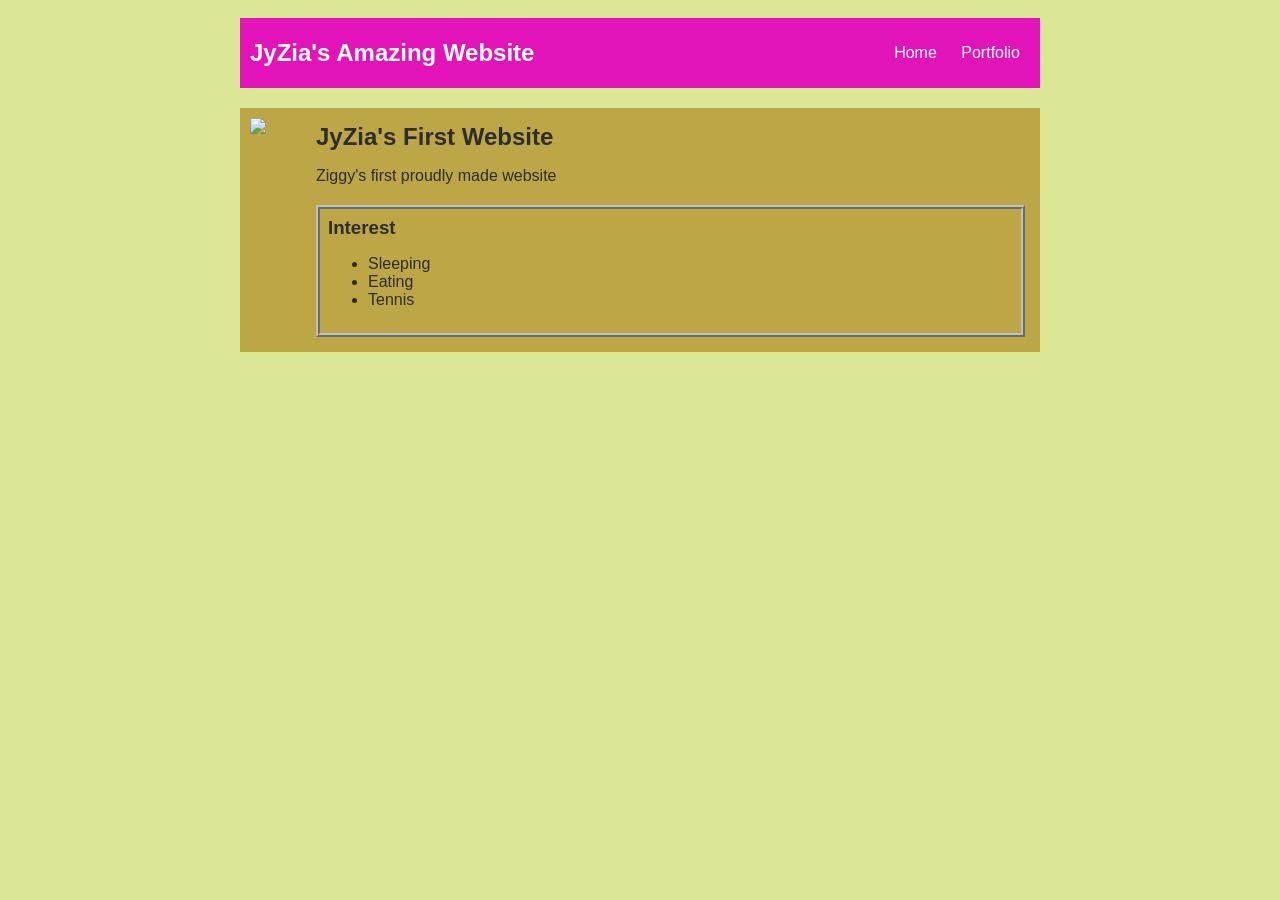
==== commit 5c2fda9e: "fixed to-do" ====
--- a/index.html
+++ b/index.html
@@ -1,8 +1,8 @@
 <!DOCTYPE html>
-<html>`1          
+<html>          
   <head>
     <title>Ziyah's little website</title>
-    <link rel="stylesheet"href="style.css" />
+    <link rel="stylesheet" href="style.css" />
   </head>
   <body>
     <!-- All content goes here -->
@@ -22,7 +22,7 @@
         <!-- Sidebar section -->
         <div class="sidebar">
           <img class="sidebar-img"
-        src="https://i.pinimg.com/736x/4f/bc/6f/4fbc6f408cabeee12c3d43ee4bb8f77b.jpg">
+          src="https://i.pinimg.com/736x/4f/bc/6f/4fbc6f408cabeee12c3d43ee4bb8f77b.jpg">
         </div>
         <!-- Content section -->
         <div class="content">
--- a/style.css
+++ b/style.css
@@ -1,5 +1,5 @@
 body {
-    background: rgb(205,253,208);
+    background: rgb(220, 231, 149);
     color: rgb(45,45,45);
     padding: 10px;
     font-family: Arial, sans-serif;
@@ -10,7 +10,7 @@
 }
 /*navigation menu*/
 nav {
-    background: rgb(36,133,212);
+    background: rgb(226, 20, 185);
     margin: 0 auto;
     display: flex;
     padding: 10px;
@@ -40,7 +40,7 @@
 }
 /*main container area beneath menue*/
 main {
-    background: rgb(245,238,219);
+    background: rgb(188, 166, 70);
     display: flex;
     margin-top: 20px;
 }
